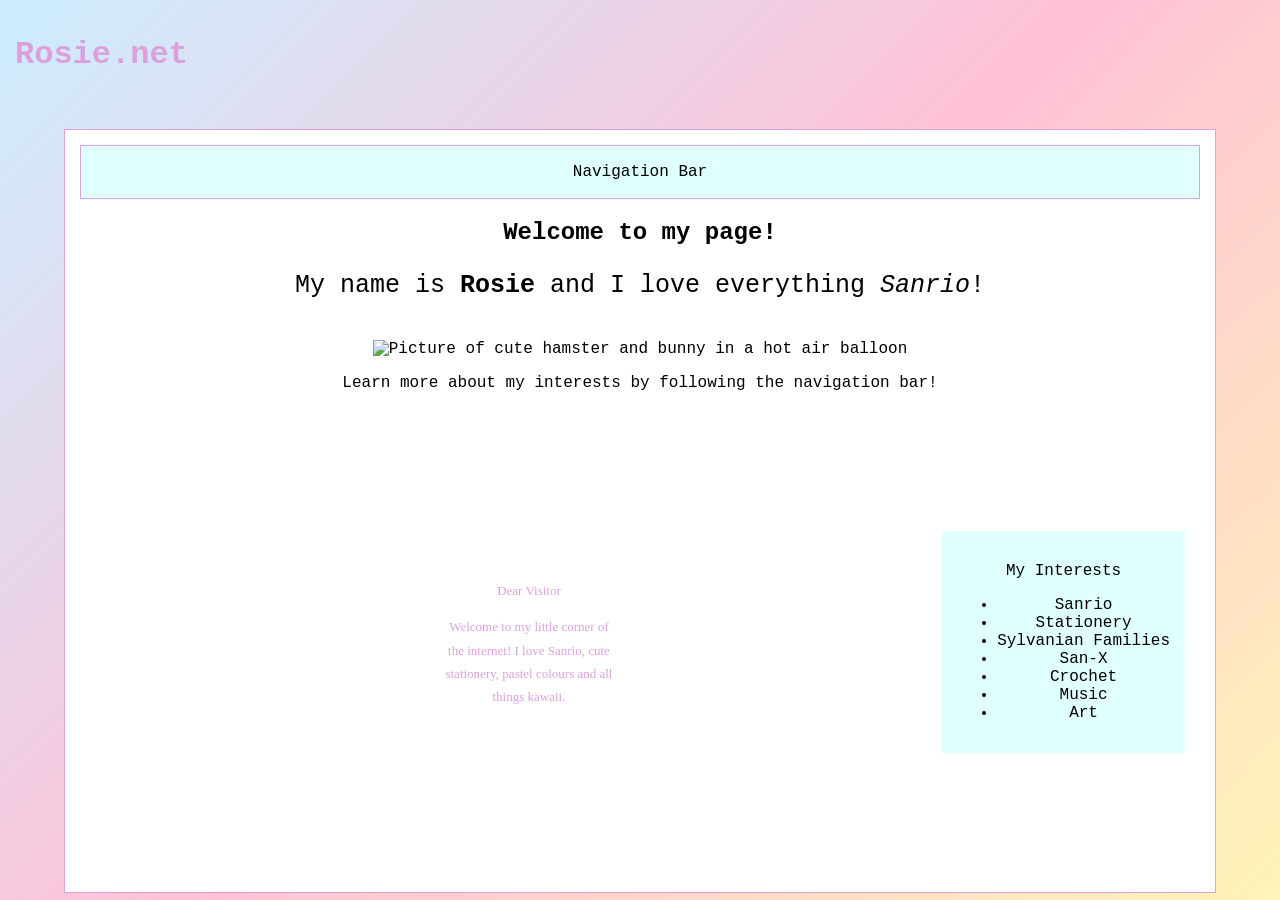
==== index.html @ c0c58bba "Start layout and initial stylesheet" ====
<!DOCTYPE html>
<html lang="en">
    <head>
        <charset="UTF-8">
        <meta name="viewport" content="width=device-width"/>
        <title>Rosie.net</title>
        <link rel="stylesheet" href="indexStylesheet.css"/>
    </head>
    <body>
        <div class="headerTitle"/>
            <h1 style="color:plum">Rosie.net</h1>
        </div>
        <div class="main">
            <nav>
                <p>Navigation Bar</p>
            </nav>
            <h2>Welcome to my page!</h2>
            <p style="font-size:25px;">My name is <b>Rosie</b> and I love everything <i>Sanrio</i>!</p>
                <div class="homeImage">
                    <img src="https://i.pinimg.com/736x/1b/ac/14/1bac14f43d511adf615d0aac850d1e60.jpg"; alt="Picture of cute hamster and bunny in a hot air balloon" width="200px">
                    <p>Learn more about my interests by following the navigation bar!</p>
                </div>
            <div class="intro">
                <div class="memoPad">
                    <div class="memoText">
                        <p>Dear Visitor</p>
                        <p>Welcome to my little corner of the internet!
                           I love Sanrio, cute stationery, pastel colours
                           and all things kawaii.</p>
                        <p> Here I will talk about my interests, favourite
                            characters, collections and little things that
                            make me happy. ♡ </p>
                        <p>Thank you for visiting my page!</p>
                    </div>
                </div>
                <div class="interests">
                    <p>My Interests</p>
                    <ul>
                        <li>Sanrio</li>
                        <li>Stationery</li>
                        <li>Sylvanian Families</li>
                        <li>San-X</li>
                        <li>Crochet</li>
                        <li>Music</li>
                        <li>Art</li>
                    </ul>
                </div>
            </div>
        </div>
    </body>
</html>
---- indexStylesheet.css ----
html {
    min-height: 100%;
    background: linear-gradient(
        135deg,
        #CCEEFF 0%,
        #FFC1D6 50%,
        #FFF4B8 100%
    );
    background-attachment: fixed;
}

body {
    margin: 0;
    min-height: 100vh;
    background: transparent;
}

div {margin-bottom: 1.5%; 
     padding: 15px; 
     text-align: center; 
     font-family: "Courier New", monospace; 
     align-items: center;}

nav {margin-bottom: 0.5%; 
     padding: 1px; 
     border: 1px solid plum; 
     background-color: lightcyan;
     text-align: center; 
     font-family: "Courier New", monospace;}
     
.main {width:90%;
margin: 0 auto;
padding: 15px;
border: 1px solid plum;
background-color: white;
text-align: center;
box-sizing: border-box;}     

.homeImage {width: 100%;
    box-sizing: border-box;
    margin-bottom: 1.5%;
    padding: 15px;
    background-color: white;
    text-align: center;}

.headerTitle {width: 90%;
    box-sizing: border-box;
    margin-bottom: 1.5%;
    padding: 15px;
    border: transparent;
    background: transparent;
    text-align: left;}

.intro{
    display: flex;
    flex-direction: row;
}

.interests{
    background-color: lightcyan;
    
}
.memoPad {
    position: relative;
    width: 200px;
    height: 300px;

    background-image: url("https://i.pinimg.com/736x/ea/ab/ac/eaabac91e49f9fa8bce088da0f5a73cd.jpg");
    background-size: 100% 100%;
    background-repeat: no-repeat;

    margin: 30px auto;
}

.memoText {
    position: absolute;

    /* Position the writing over the paper */
    top: 20%;
    left: 11%;
    width: 74%;
    height: 45%;

    /* Make only the writing scroll */
    overflow-y: scroll;
    overflow-x: hidden;

    color: plum;
    font-family: "Comic Sans MS", cursive;
    font-size: 13px;
    line-height: 1.8;

    overflow-wrap: break-word;
}
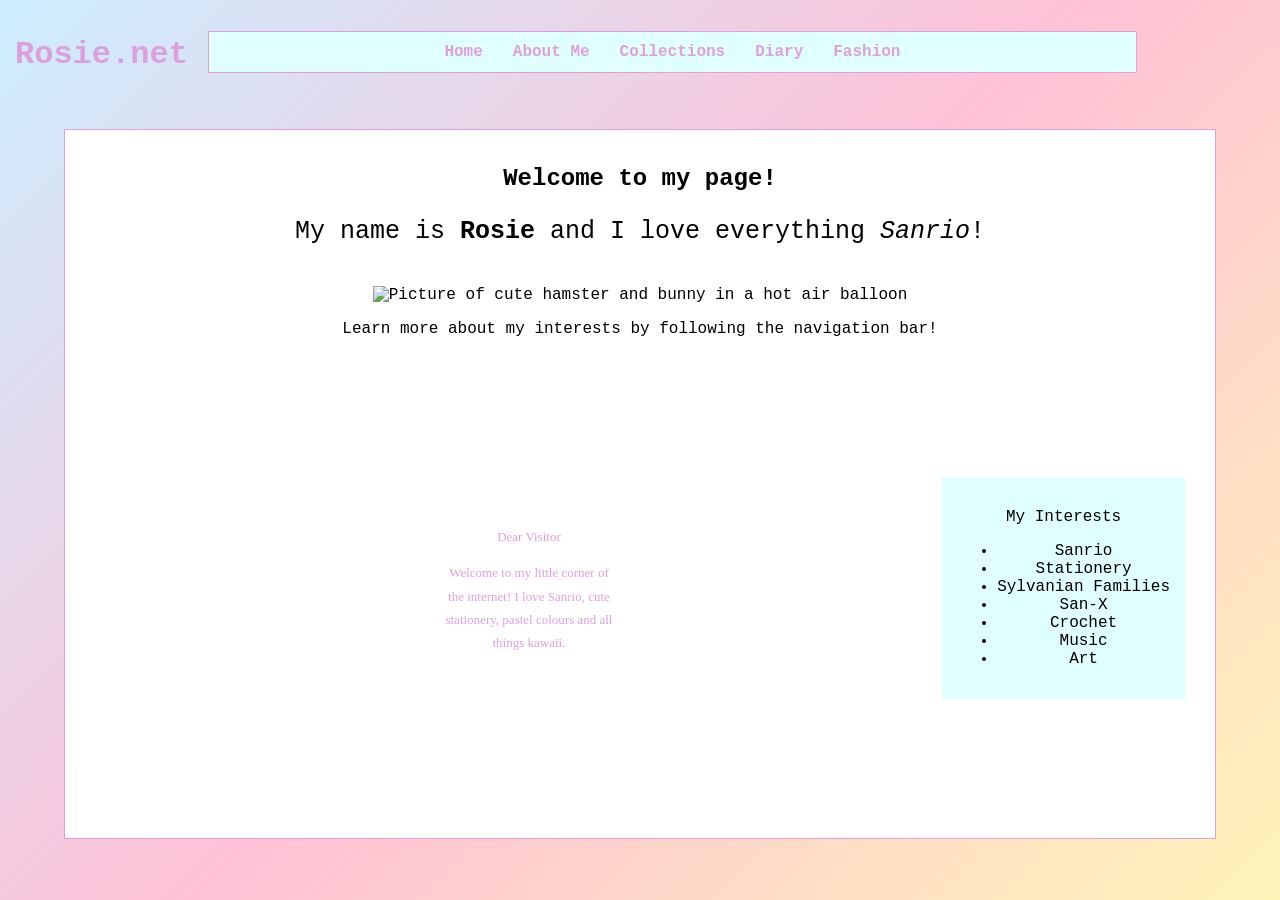
==== commit 6120d0e0: "Added some basic new pages and a navigation bar" ====
--- a/index.html
+++ b/index.html
@@ -9,11 +9,18 @@
     <body>
         <div class="headerTitle"/>
             <h1 style="color:plum">Rosie.net</h1>
+            <nav style="flex: 5">
+                <ul>
+                    <li><a href="index.html">Home</a></li>
+                    <li><a href="aboutme.html">About Me</a></li>
+                    <li><a href="collections.html">Collections</a></li>
+                    <li><a href="diary.html">Diary</a></li>
+                    <li><a href="fashion.html">Fashion</a></li>
+                </ul>
+            </nav>
         </div>
         <div class="main">
-            <nav>
-                <p>Navigation Bar</p>
-            </nav>
+        
             <h2>Welcome to my page!</h2>
             <p style="font-size:25px;">My name is <b>Rosie</b> and I love everything <i>Sanrio</i>!</p>
                 <div class="homeImage">
--- a/indexStylesheet.css
+++ b/indexStylesheet.css
@@ -26,8 +26,43 @@
      border: 1px solid plum; 
      background-color: lightcyan;
      text-align: center; 
-     font-family: "Courier New", monospace;}
-     
+     font-family: "Courier New", monospace;
+     list-style-type: none;
+     display: block;
+     justify-content: center;
+   }
+
+nav ul {
+    display: flex;
+    flex-direction: row;
+    justify-content: center;
+    align-items: center;
+    gap: 30px;
+
+    list-style-type: none;
+    margin: 0;
+    padding: 10px;
+}
+
+/* Navigation links */
+nav li {
+    display: inline;
+}
+
+nav a {
+    text-decoration: none;
+    color: plum;
+    font-weight: bold;
+}
+
+nav a:hover {
+    color: hotpink;
+}
+
+.headerTitle{display:flex;
+    flex-direction:row;
+    gap: 20px}  
+
 .main {width:90%;
 margin: 0 auto;
 padding: 15px;
